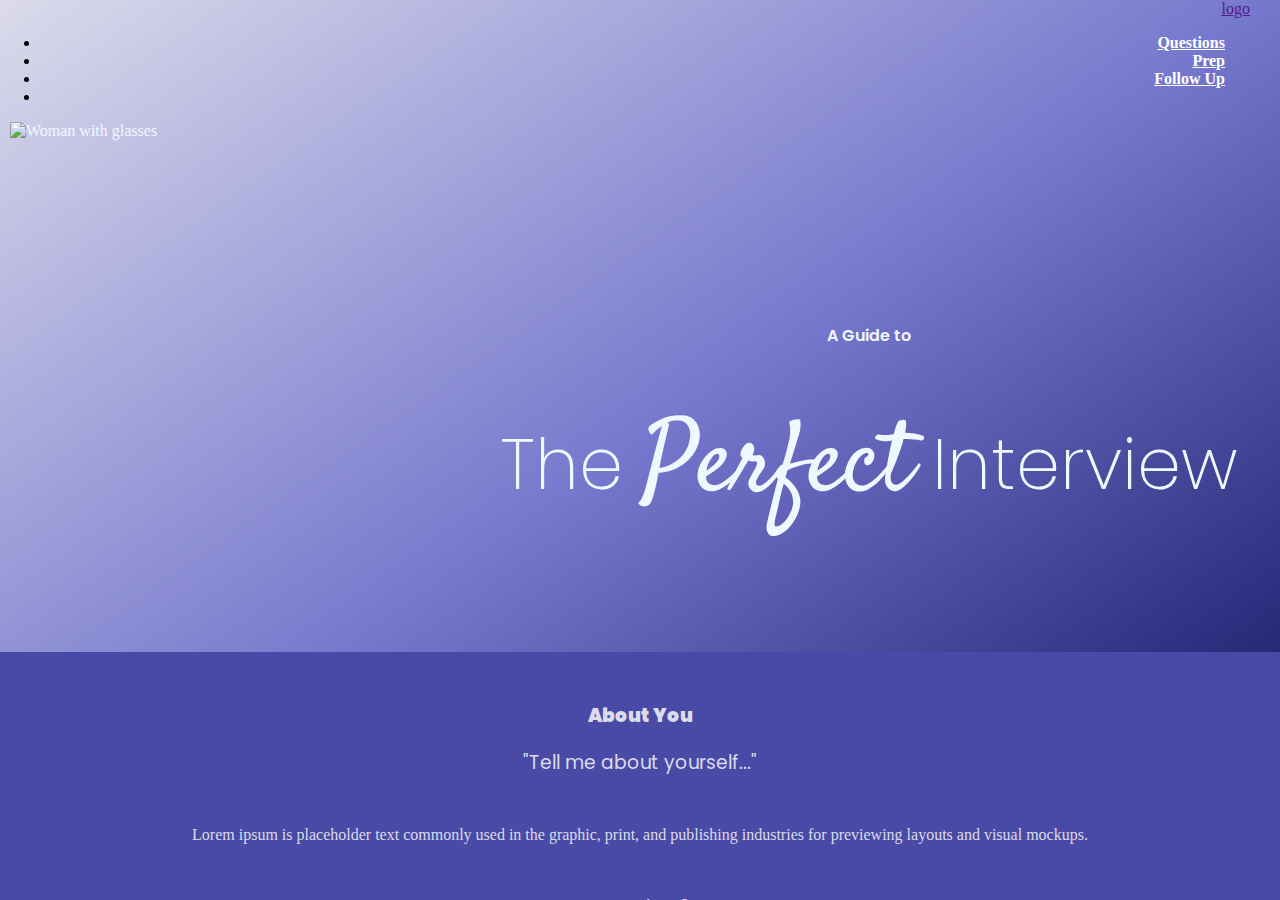
==== index.html @ 83235cec "First Upload (Site under construction)" ====
<!DOCTYPE html>
<html lang="en">

<head>
    <meta charset="UTF-8">
    <meta http-equiv="X-UA-Compatible" content="IE=edge">
    <meta name="viewport" content="width=device-width, initial-scale=1.0">
    <link href="https://cdn.jsdelivr.net/npm/bootstrap@5.3.0-alpha1/dist/css/bootstrap.min.css" rel="stylesheet"
        integrity="sha384-GLhlTQ8iRABdZLl6O3oVMWSktQOp6b7In1Zl3/Jr59b6EGGoI1aFkw7cmDA6j6gD" crossorigin="anonymous">
    <script src="https://cdn.jsdelivr.net/npm/bootstrap@5.3.0-alpha1/dist/js/bootstrap.bundle.min.js"
        integrity="sha384-w76AqPfDkMBDXo30jS1Sgez6pr3x5MlQ1ZAGC+nuZB+EYdgRZgiwxhTBTkF7CXvN" crossorigin="anonymous">
    </script>
    <link rel="stylesheet" href="styles.css">
    <link rel="preconnect" href="https://fonts.googleapis.com">
    <link rel="preconnect" href="https://fonts.gstatic.com" crossorigin>
    <link href="https://fonts.googleapis.com/css2?family=Poppins:wght@200;300;600;700&family=Satisfy&display=swap"
        rel="stylesheet">
    <script src="https://kit.fontawesome.com/0443e5260c.js" crossorigin="anonymous"></script>

    <title>A Guide to the Perfect Interview</title>


</head>

<body>
    <div class="fullscreen grad">



        <!-- Navbar -->



        <section class="Navbar">



            <nav class="navbar sticky-top navbar-expand-lg navbar-dark">
                <a class="navbar-brand logo" href="">logo</a>
                <!-- <button class="navbar-toggler" type="button" data-bs-toggle="collapse" data-bs-target="#navbarTogglerDemo02" aria-controls="navbarTogglerDemo02" aria-expanded="false" aria-label="Toggle navigation">
                  <span class="navbar-toggler-icon"></span>
                </button> -->

                <!-- <form>
                    <input type="text">
                    <input type="submit" value="Search">
                </form> -->





                <div class="collapse navbar-collapse" id="navbarTogglerDemo02">
                    <ul class="navbar-nav ms-auto">
                        <li class="nav-item dropbtn dropdown">
                            <a class="nav-link" href="">Questions</a>
                            <div class="dropdown-content">
                                <a href="#">About You</a>
                                <a href="#">Experience</a>
                                <a href="#">Current Role</a>
                                <a href="#">Questions for Interviewer</a>
                            </div>
                        </li>
                        <li class="nav-item">
                            <a class="nav-link"
                                href="C:\Users\Carrissa\OneDrive\Desktop\Development - Practice\Interview Help\prep.html">Prep</a>
                        </li>
                        <li class="nav-item">
                            <a class="nav-link"
                                href="C:\Users\Carrissa\OneDrive\Desktop\Development - Practice\Interview Help\follow-up.html">Follow
                                Up</a>
                        </li>
                        <li class="nav-item sidebar ">
                            <a class=" nav-link menu " href=""><i class="fa-solid fa-bars"></i></a>
                            <div class="sidebar-content" tabindex="1">
                                <a class="" href=""><i class="fa-solid fa-bars collapse-sidebar"></i></a>
                                <ul>
                                    <li>
                                        <a href="#" class="sidebar-link">About</a>

                                    </li>
                                    <li>
                                        <a href="#" class="sidebar-link">Submit</a>

                                    </li>
                                    <li>
                                        <a href="#" class="sidebar-link">Resources</a>

                                    </li>
                                    <li>
                                        <a href="#" class="sidebar-link">FAQ</a>

                                    </li>







                                </ul>

                                <div class="social">
                                    <!-- <div class = row> -->
                                    <!-- <div class="col-lg-4">                                         -->
                                    <a class="social-link" href=""> <i class="fa-brands fa-instagram"></i></a>
                                    <!-- </div> -->
                                    <!-- <div class= "col-lg-4"> -->
                                    <a class="social-link" href=""> <i class="fa-brands fa-twitter"></i></a>
                                    <!-- </div> -->
                                    <!-- <div class="col-lg-4"> -->
                                    <a class="social-link" href=""> <i class="fa-brands fa-tiktok"></i></a>
                                    <!-- </div> -->
                                    <!-- </div> -->

                                </div>



                                <h2 class="footer">© 2023 The Perfect Interview</h2>















                            </div>
                        </li>
                    </ul>
                </div>
            </nav>

            <div class="pos-f-t">





                <!-- Navbar: Create a div, an unordered list, list items and anchor tags. Add bootstrap classes. Then
            add this div to a <nav></nav>. Add a logo. -->

        </section>






        <!-- Title -->


        <section class="Title">
            <img class="womanwglasses"
                src="C:\Users\Carrissa\OneDrive\Desktop\Development - Practice\Interview Help\images\girlwglasses_t.png"
                alt="Woman with glasses">
            <div class="title-text">
                <h4>A Guide
                    to </h4>
                <h1>The <span style="font-family: Satisfy; font-weight: 400; font-size: 100px;">Perfect</span> Interview
                </h1>

            </div>
            <div class="down-arrow"><i class="fa-solid fa-angle-down "></i></div>

        </section>


        <!-- Questions -->

        <!-- 
        Add split screen for questions :https://www.w3schools.com/howto/howto_css_split_screen.asp -->
        <section id="questions">

            <!-- About you -->

            <div id="carouselExampleControls" class="carousel slide about-you " data-bs-ride="false">
                <h3 class="heading"> About You</h3>
                <div class="carousel-inner">
                    <div class="carousel-item active">

                        <div class="question question-1">

                            <div class="question-box">
                                <h3 class="question-subheading">"Tell me about yourself..."</h3>
                            </div>
                            <div class="answer-box">
                                <p>Lorem ipsum is placeholder text commonly used in the graphic, print, and publishing
                                    industries for previewing layouts and visual mockups.</p>
                            </div>
                        </div>
                    </div>
                    <div class="carousel-item">
                        <div class="question question-2">
                            <div class="question-box">
                                <h3 class="question-subheading">Question 2</h3>
                            </div>
                            <div class="answer-box">
                                <p>Lorem ipsum is placeholder text commonly used in the graphic, print, and publishing
                                    industries for previewing layouts and visual mockups.</p>
                                <img src="https://www.google.com/url?sa=i&url=https%3A%2F%2Fen.wikipedia.org%2Fwiki%2FTabby_cat&psig=AOvVaw0ygn9SnK06UfKRkUBj5WOh&ust=1676600210231000&source=images&cd=vfe&ved=0CA8QjRxqFwoTCMDArdL8mP0CFQAAAAAdAAAAABAI"
                                    alt="A cat.">
                            </div>


                        </div>

                    </div>
                    <div class="carousel-item">
                        <div class="question question-3">
                            <div class="question-box">
                                <h3 class="question-subheading">Question 3</h3>
                            </div>
                            <div class="answer-box">

                            </div>


                        </div>

                    </div>
                    <div class="carousel-item">
                        <div class="question question-4">
                            <div class="question-box">
                                <h3 class="question-subheading">Question 4</h3>
                            </div>
                            <div class="answer-box">

                            </div>


                        </div>

                    </div>
                    <div class="carousel-item">
                        <div class="question question-5">
                            <div class="question-box">
                                <h3 class="question-subheading">Question 5</h3>
                            </div>
                            <div class="answer-box">

                            </div>


                        </div>


                    </div>

                    <button class="carousel-control-prev" type="button" data-bs-target="#carouselExampleControls"
                        data-bs-slide="prev">
                        <span class="carousel-control-prev-icon" aria-hidden="true"></span>
                        <span class="visually-hidden">Previous</span>
                    </button>
                    <button class="carousel-control-next" type="button" data-bs-target="#carouselExampleControls"
                        data-bs-slide="next">
                        <span class="carousel-control-next-icon" aria-hidden="true"></span>
                        <span class="visually-hidden">Next</span>
                    </button>
                </div>
















            </div>


            <!-- Experience -->


            <div id="carouselExampleControls2" class="carousel slide experience " data-bs-ride="false">
                <h3 class="heading"> Experience</h3>
                <div class="carousel-inner">
                    <div class="carousel-item active">

                        <div class="question question-1">
                            <div class="question-box">
                                <h3 class="question-subheading">Question 1</h3>
                            </div>
                            <div class="answer-box">
                                <p>Lorem ipsum is placeholder text commonly used in the graphic, print, and publishing
                                    industries for previewing layouts and visual mockups.</p>
                            </div>
                        </div>
                    </div>
                    <div class="carousel-item">
                        <div class="question question-2">
                            <div class="question-box">
                                <h3 class="question-subheading">Question 2</h3>
                            </div>
                            <div class="answer-box">
                                <p>Lorem ipsum is placeholder text commonly used in the graphic, print, and publishing
                                    industries for previewing layouts and visual mockups.</p>
                                <img src="https://www.google.com/url?sa=i&url=https%3A%2F%2Fen.wikipedia.org%2Fwiki%2FTabby_cat&psig=AOvVaw0ygn9SnK06UfKRkUBj5WOh&ust=1676600210231000&source=images&cd=vfe&ved=0CA8QjRxqFwoTCMDArdL8mP0CFQAAAAAdAAAAABAI"
                                    alt="A cat.">
                            </div>


                        </div>

                    </div>
                    <div class="carousel-item">
                        <div class="question question-3">
                            <div class="question-box">
                                <h3 class="question-subheading">Question 3</h3>
                            </div>
                            <div class="answer-box">

                            </div>


                        </div>

                    </div>
                    <div class="carousel-item">
                        <div class="question question-4">
                            <div class="question-box">
                                <h3 class="question-subheading">Question 4</h3>
                            </div>
                            <div class="answer-box">

                            </div>


                        </div>

                    </div>
                    <div class="carousel-item">
                        <div class="question question-5">
                            <div class="question-box">
                                <h3 class="question-subheading">Question 5</h3>
                            </div>
                            <div class="answer-box">

                            </div>


                        </div>


                    </div>

                    <button class="carousel-control-prev" type="button" data-bs-target="#carouselExampleControls2"
                        data-bs-slide="prev">
                        <span class="carousel-control-prev-icon" aria-hidden="true"></span>
                        <span class="visually-hidden">Previous</span>
                    </button>
                    <button class="carousel-control-next" type="button" data-bs-target="#carouselExampleControls2"
                        data-bs-slide="next">
                        <span class="carousel-control-next-icon" aria-hidden="true"></span>
                        <span class="visually-hidden">Next</span>
                    </button>
                </div>
















            </div>


            <!-- Current Role -->
            <div id="carouselExampleControls3" class="carousel slide current-role " data-bs-ride="false">
                <h3 class="heading"> Current Role</h3>
                <div class="carousel-inner">
                    <div class="carousel-item active">

                        <div class="question question-1">

                            <div class="question-box">
                                <h3 class="question-subheading">Question 1</h3>
                            </div>
                            <div class="answer-box">
                                <p>Lorem ipsum is placeholder text commonly used in the graphic, print, and publishing
                                    industries for previewing layouts and visual mockups.</p>
                            </div>
                        </div>
                    </div>
                    <div class="carousel-item">
                        <div class="question question-2">
                            <div class="question-box">
                                <h3 class="question-subheading">Question 2</h3>
                            </div>
                            <div class="answer-box">
                                <p>Lorem ipsum is placeholder text commonly used in the graphic, print, and publishing
                                    industries for previewing layouts and visual mockups.</p>
                                <img src="https://www.google.com/url?sa=i&url=https%3A%2F%2Fen.wikipedia.org%2Fwiki%2FTabby_cat&psig=AOvVaw0ygn9SnK06UfKRkUBj5WOh&ust=1676600210231000&source=images&cd=vfe&ved=0CA8QjRxqFwoTCMDArdL8mP0CFQAAAAAdAAAAABAI"
                                    alt="A cat.">
                            </div>


                        </div>

                    </div>
                    <div class="carousel-item">
                        <div class="question question-3">
                            <div class="question-box">
                                <h3 class="question-subheading">Question 3</h3>
                            </div>
                            <div class="answer-box">

                            </div>


                        </div>

                    </div>
                    <div class="carousel-item">
                        <div class="question question-4">
                            <div class="question-box">
                                <h3 class="question-subheading">Question 4</h3>
                            </div>
                            <div class="answer-box">

                            </div>


                        </div>

                    </div>
                    <div class="carousel-item">
                        <div class="question question-5">
                            <div class="question-box">
                                <h3 class="question-subheading">Question 5</h3>
                            </div>
                            <div class="answer-box">

                            </div>


                        </div>


                    </div>

                    <button class="carousel-control-prev" type="button" data-bs-target="#carouselExampleControls3"
                        data-bs-slide="prev">
                        <span class="carousel-control-prev-icon" aria-hidden="true"></span>
                        <span class="visually-hidden">Previous</span>
                    </button>
                    <button class="carousel-control-next" type="button" data-bs-target="#carouselExampleControls3"
                        data-bs-slide="next">
                        <span class="carousel-control-next-icon" aria-hidden="true"></span>
                        <span class="visually-hidden">Next</span>
                    </button>
                </div>
















            </div>

            <!-- Questions for Interviewer -->

            <div id="carouselExampleControls4" class="carousel slide qfi " data-bs-ride="false">
                <h3 class="heading"> Questions for Interviewer</h3>
                <div class="carousel-inner">
                    <div class="carousel-item active">

                        <div class="question question-1">

                            <div class="question-box">
                                <h3 class="question-subheading">Question 1</h3>
                            </div>
                            <div class="answer-box">
                                <p>Lorem ipsum is placeholder text commonly used in the graphic, print, and publishing
                                    industries for previewing layouts and visual mockups.</p>
                            </div>
                        </div>
                    </div>
                    <div class="carousel-item">
                        <div class="question question-2">
                            <div class="question-box">
                                <h3 class="question-subheading">Question 2</h3>
                            </div>
                            <div class="answer-box">
                                <p>Lorem ipsum is placeholder text commonly used in the graphic, print, and publishing
                                    industries for previewing layouts and visual mockups.</p>
                                <img src="https://www.google.com/url?sa=i&url=https%3A%2F%2Fen.wikipedia.org%2Fwiki%2FTabby_cat&psig=AOvVaw0ygn9SnK06UfKRkUBj5WOh&ust=1676600210231000&source=images&cd=vfe&ved=0CA8QjRxqFwoTCMDArdL8mP0CFQAAAAAdAAAAABAI"
                                    alt="A cat.">
                            </div>


                        </div>

                    </div>
                    <div class="carousel-item">
                        <div class="question question-3">
                            <div class="question-box">
                                <h3 class="question-subheading">Question 3</h3>
                            </div>
                            <div class="answer-box">

                            </div>


                        </div>

                    </div>
                    <div class="carousel-item">
                        <div class="question question-4">
                            <div class="question-box">
                                <h3 class="question-subheading">Question 4</h3>
                            </div>
                            <div class="answer-box">

                            </div>


                        </div>

                    </div>
                    <div class="carousel-item">
                        <div class="question question-5">
                            <div class="question-box">
                                <h3 class="question-subheading">Question 5</h3>
                            </div>
                            <div class="answer-box">

                            </div>


                        </div>


                    </div>

                    <button class="carousel-control-prev" type="button" data-bs-target="#carouselExampleControls4"
                        data-bs-slide="prev">
                        <span class="carousel-control-prev-icon" aria-hidden="true"></span>
                        <span class="visually-hidden">Previous</span>
                    </button>
                    <button class="carousel-control-next" type="button" data-bs-target="#carouselExampleControls4"
                        data-bs-slide="next">
                        <span class="carousel-control-next-icon" aria-hidden="true"></span>
                        <span class="visually-hidden">Next</span>
                    </button>
                </div>
















            </div>













        </section>

        <!-- Footer -->
        <section>

            <footer>
                <div class="footer">


                    <p class="footer-text"> ©2023 The Perfect Interview

                    </p>
                    <p class="footer-text">All rights reserved.</p>





                </div>





            </footer>





        </section>

    </div>



    <script src="interview.js"></script>
</body>

</html>
---- styles.css ----
/* .grad {
  background-image: linear-gradient(to bottom right,#2b6f82, #1E4E5C, #1B4652);
} */

.grad {
  background-image: linear-gradient(to bottom right,#DBDBEB, #7577CD, #080957);
}


/* Creates a fullscreen div */
.fullscreen {
  position: fixed;
  top: 0;
  left: 0;
  bottom: 0;
  right: 0;
  overflow: auto;


}

section{
  display:block
}


/* Navigation Bar */

.logo{
  padding-left: 30px;
}


.Navbar{
  text-align: right;
  padding-right: 30px;
  margin: auto;
  
}

.nav-item{
  padding: 0 25px 0 25px;
  font-weight: 400;
  
}

.nav-link{
  color: #fff;
  font-weight: 600;
}

.nav-link:hover {
  color: #080957;
}

.dropdown-content {
  display: none;
  position: absolute;
  background-color: #f9f9f9;
  min-width: 160px;
  box-shadow: 0px 8px 16px 0px rgba(0,0,0,0.2);
  z-index: 1;
}



/* The following style is for the <a> tag or the links */
.dropdown-content a {
  float: none;
  color: black;
  padding: 12px 16px;
  text-decoration: none;
  display: block;
  text-align: left;
}

.dropdown-content a:hover {
  background-color: #7577CD;
  color: #fff;
}

.dropdown:hover .dropdown-content {
  display: block;
}


/* Sidebar */

.sidebar:hover .sidebar-content {
  display: block;
  

}




/* .sidebar-content{
  padding: 90px 0 0 20px;  
  text-align: left;
  display: none;
  position: fixed;
  background-color:#0e2d35;
  right: 0;
  width: 350px;
  height: 100%;
  bottom: 0 ;
} */


.sidebar-content{
  padding: 90px 0 0 20px;  
  text-align: left;
  display: none;
  position: fixed;
  background-color:#080957;
  right: 0;
  width: 350px;
  height: 100%;
  bottom: 0 ;
}

.sidebar-content ul a{
  display: block;
  height: 100%;
  width: auto;
  line-height: 65px;
  font-size: 25px;
  font-weight: 700;
  color: #ddd;
}

.sidebar-link {
  text-decoration: none;
}

.sidebar-link:hover {
  text-decoration: underline;
  color: #7577CD;

}

.collapse-sidebar{
  padding: 0 0 0 80%;
  font-size: 30px;
  color: #ddd;
}

.social{
  padding: 30% 50px 0 50px;
 
}

.social-link{
  font-size: 50px;
  color: #ddd;
  padding: 0 10px 0 10px;
  text-align: center;

}

.social-link  :hover{
  color:#7577CD
}

.footer{
  text-align: center;
  font-size: 14px;
  color: #ddd;
  padding: auto;
}
/* .sidebar-content a {
  float: none;
  color: #FFB3B3;
  padding: 12px 16px;
  text-decoration: none;
  display: block;
  text-align: left;
  
}

.sidebar-content a:hover {
  text-decoration: underline;

} */





/* Title */

.womanwglasses{
  height: 500px;
  width: 75%;
  position: absolute;
  z-index: -5;
  left: 10px;

}

.Title{
  
  color: aliceblue;
  padding-bottom: 30px;
  height: 500px;
}

.title-text{
  bottom: 20px;
  display: inline-block;
  position: relative;
  left: 500px;
  
}

h1 {
  text-align: center;
  font-family: Poppins;
  font-weight: 200;
  padding-bottom: 30px;
  font-size: 70px;


}

h4 {
  text-align: center;
  font-family: Poppins;
  font-weight: 600;
  padding-top: 200px
}

.down-arrow{
  text-align: center;
  padding-top: 30px;
  
}

/* Questions */


/* .about-you, .current-role{
  padding-top: 30px;
  text-align: center;
  background-color: #95aeb5;
  height: 400px;
  color: #0e2d35;
} */

.heading{
  font-weight: 900;
}

.question-subheading{
  font-weight: 400;
}
.about-you, .current-role{
  padding-top: 30px;
  text-align: center;
  background-color: #484aa6;
  height: 400px;
  color: #DBDBEB
}

.carousel-inner{
  height: 300px;
  
}

.carousel-item{
  width: 100%;
}

/* .experience, .qfi{
  padding-top: 30px;
  text-align: center;
  height: 400px;
  color: aliceblue;
} */

.experience, .qfi{
  padding-top: 30px;
  text-align: center;
  height: 400px;
  color: #080957
}

h3{
  font-family: Poppins;
  font-weight: bold;
}

p{
  text-align: center;
  padding: 30px 0 30px 0;
}


/* footer */

/* .footer{
  padding-top: 30px;
  text-align: center;
  background-color: #0e2d35;
  height: 100px;
 

} */

.footer{
  padding-top: 30px;
  text-align: center;
  background-color: #080957;
  height: 100px;
 

}

.footer-text{
  display: block;
  margin: 0;
  padding: 0;
  color: #DBDBEB;
}








/* 
.wrapper {
  position: relative;
  overflow: hidden;
  width: 1200px;
  height: 300px;



}

#slide {
  position: absolute;
  left: -600px;
  width: 1200px;
  height: 300px;
  background: #fff;
  transition: 1s;
}

.wrapper:hover #slide {
  transition: 1s;
  left: 0;
}

.question1 {

  text-align: left;

}

.response1 {
  padding-top: 50px;
} */
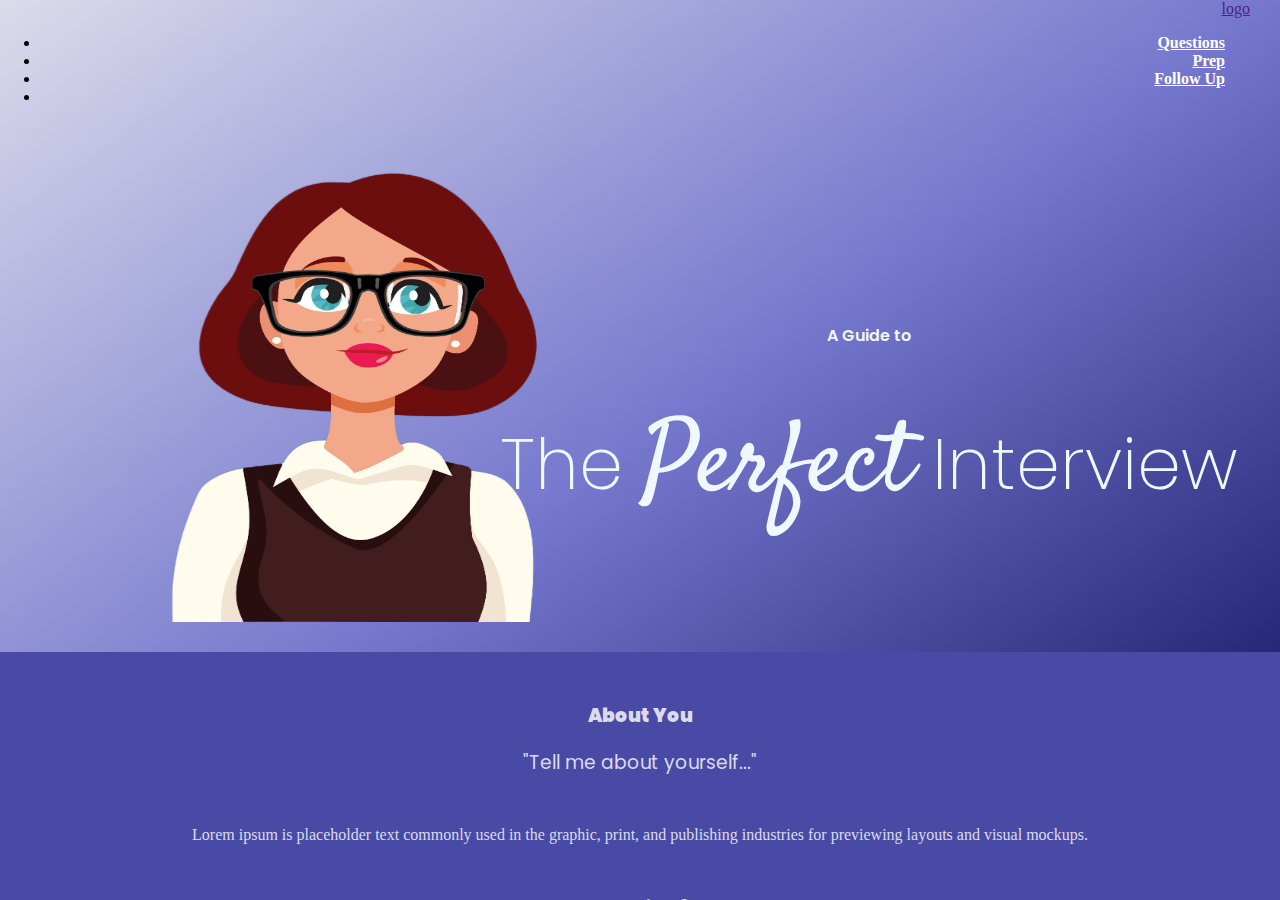
==== commit 1977e9de: "Update img index.html" ====
--- a/index.html
+++ b/index.html
@@ -160,7 +160,7 @@
 
         <section class="Title">
             <img class="womanwglasses"
-                src="C:\Users\Carrissa\OneDrive\Desktop\Development - Practice\Interview Help\images\girlwglasses_t.png"
+                src="images\girlwglasses_t.png"
                 alt="Woman with glasses">
             <div class="title-text">
                 <h4>A Guide
@@ -648,4 +648,4 @@
     <script src="interview.js"></script>
 </body>
 
-</html>+</html>
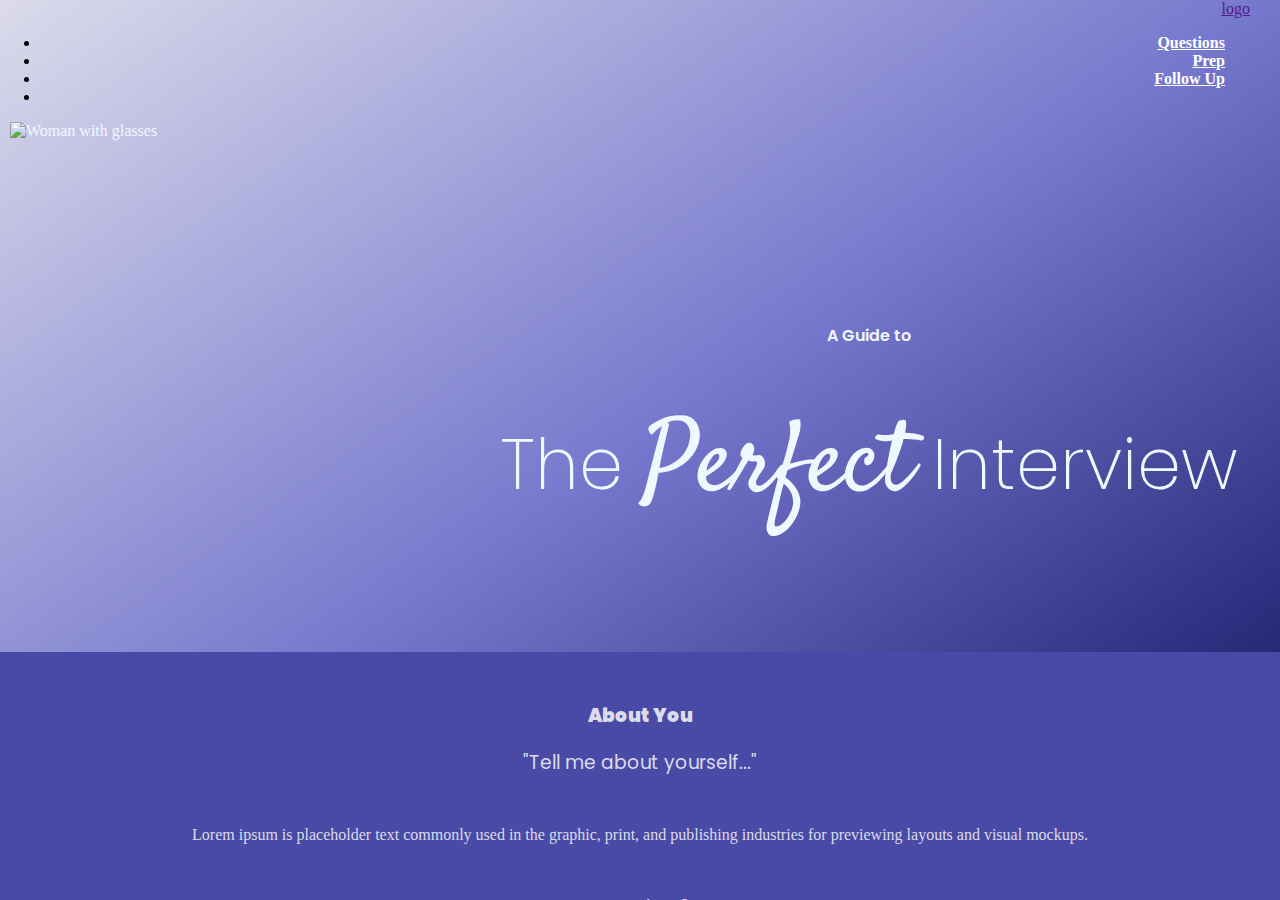
==== commit 7ef6e555: "Update index.html" ====
--- a/index.html
+++ b/index.html
@@ -160,7 +160,7 @@
 
         <section class="Title">
             <img class="womanwglasses"
-                src="images\girlwglasses_t.png"
+                src="girlwglasses_t.png"
                 alt="Woman with glasses">
             <div class="title-text">
                 <h4>A Guide
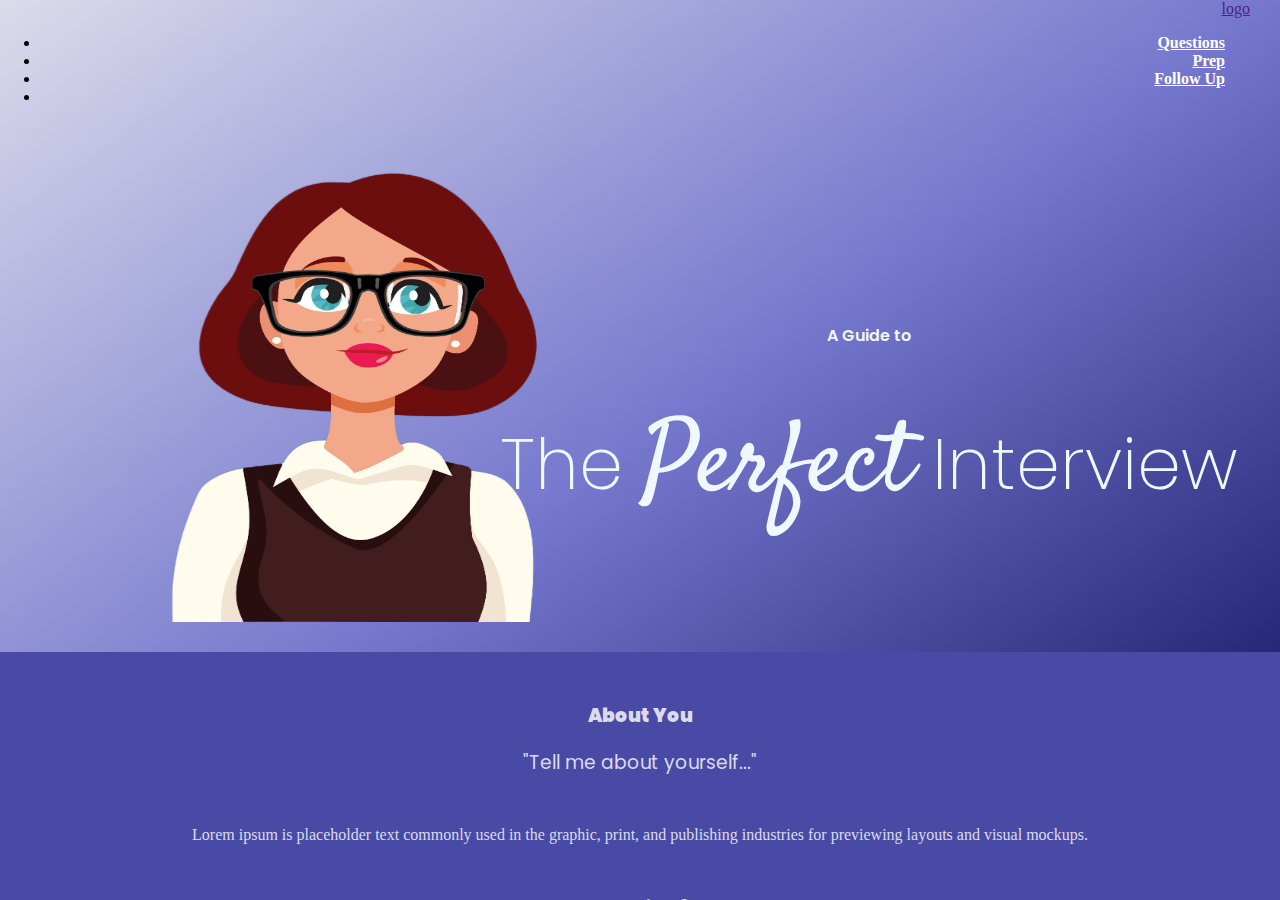
==== commit 38886655: "Update index.html" ====
--- a/index.html
+++ b/index.html
@@ -160,7 +160,7 @@
 
         <section class="Title">
             <img class="womanwglasses"
-                src="girlwglasses_t.png"
+                src="assets\girlwglasses_t.png"
                 alt="Woman with glasses">
             <div class="title-text">
                 <h4>A Guide
